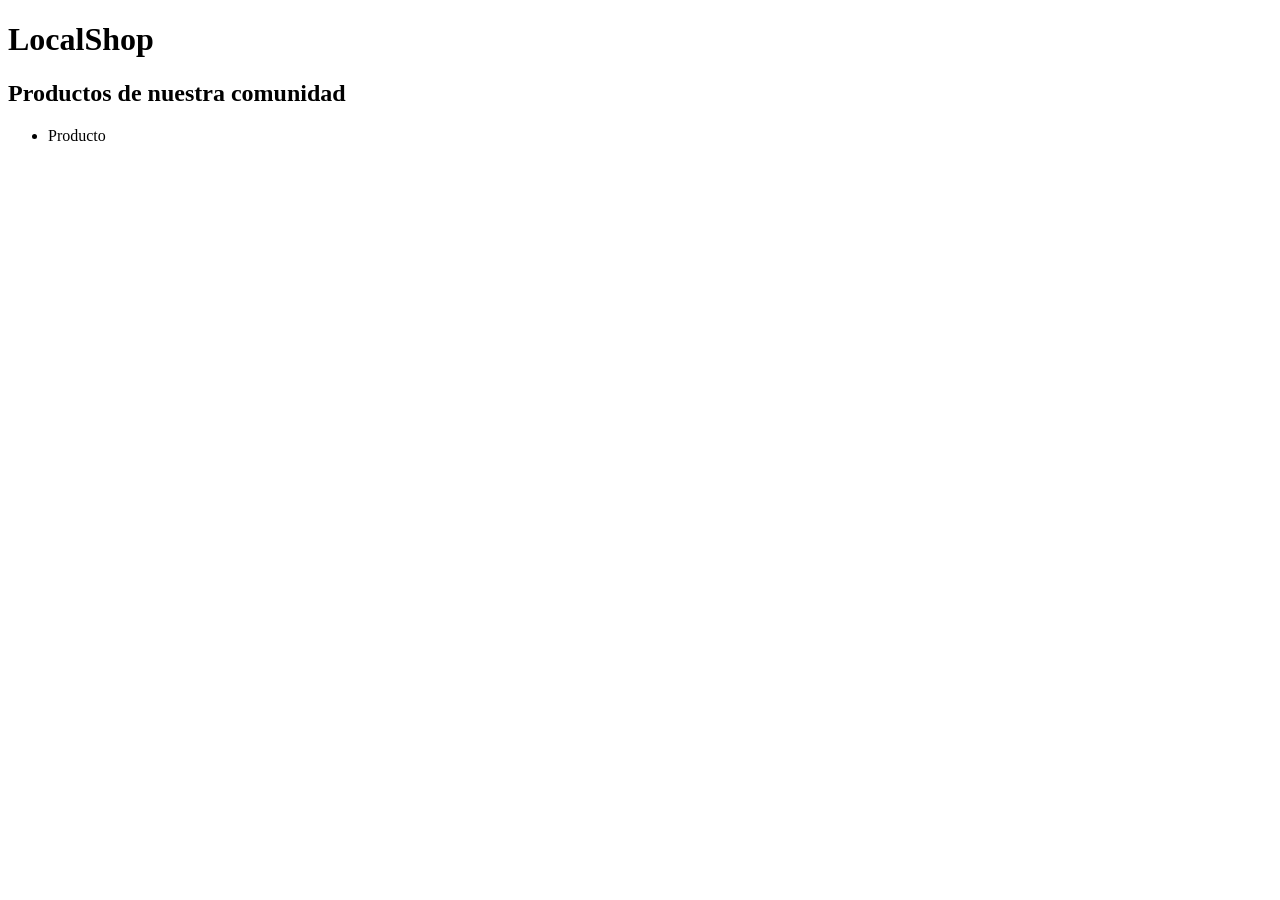
==== src/main/resources/templates/index.html @ daa137a4 "feat(ssr): render products with Thymeleaf controller" ====
<!doctype html>
<html lang="es" xmlns:th="http://www.thymeleaf.org">
<head>
    <meta charset="UTF-8">
    <meta name="viewport" content="width=device-width, initial-scale=1">
    <title>LocalShop</title>
</head>
<body>
<header><h1>LocalShop</h1></header>
<main>
    <h2>Productos de nuestra comunidad</h2>
    <ul>
        <li th:each="producto : ${productos}" th:text="${producto.nombre}">Producto</li>
    </ul>
</main>
</body>
</html>
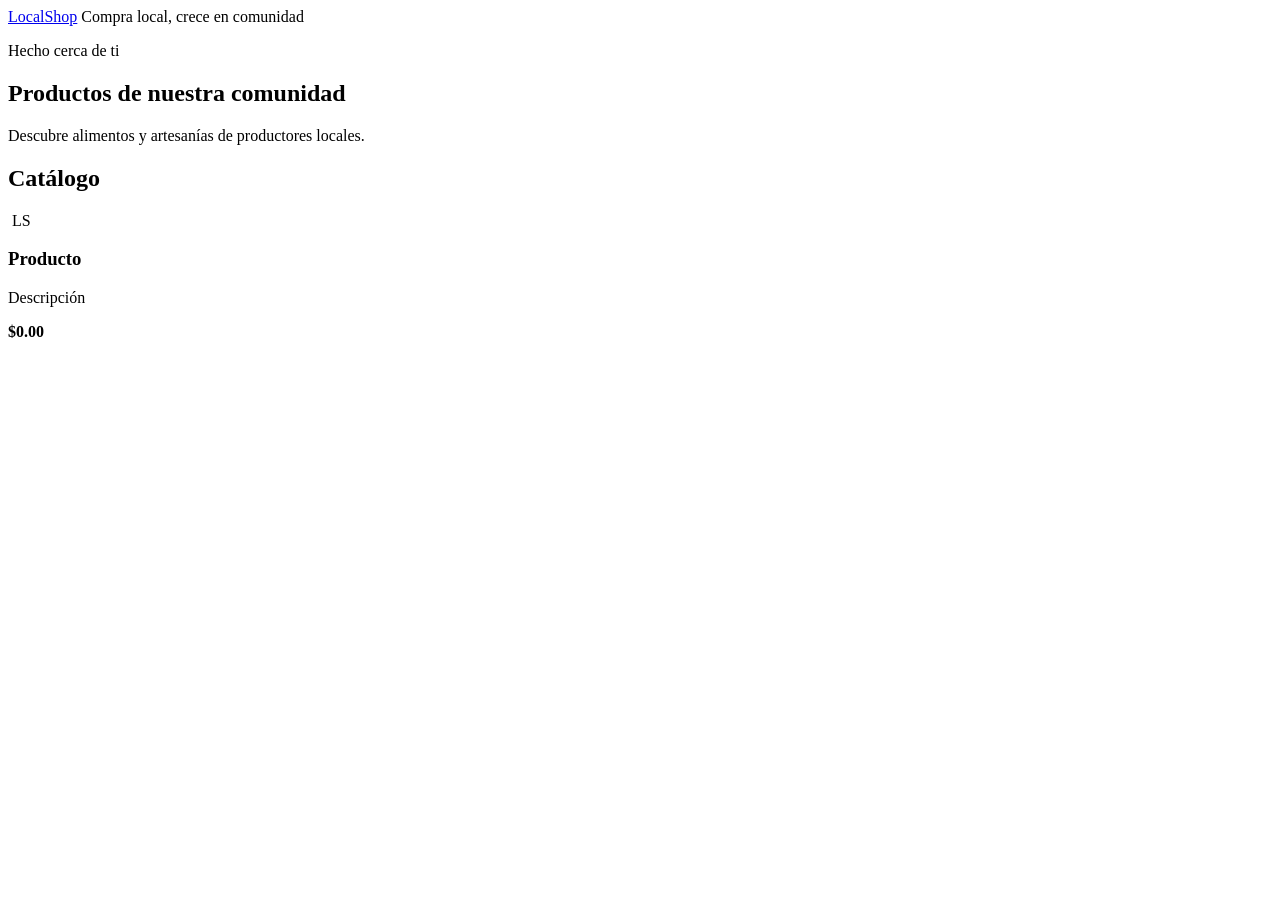
==== commit b39fe579: "feat(ui): build responsive product cards" ====
--- a/src/main/resources/templates/index.html
+++ b/src/main/resources/templates/index.html
@@ -6,12 +6,34 @@
     <title>LocalShop</title>
 </head>
 <body>
-<header><h1>LocalShop</h1></header>
-<main>
-    <h2>Productos de nuestra comunidad</h2>
-    <ul>
-        <li th:each="producto : ${productos}" th:text="${producto.nombre}">Producto</li>
-    </ul>
+<header class="navbar">
+    <a class="brand" href="/">LocalShop</a>
+    <span>Compra local, crece en comunidad</span>
+</header>
+<main class="container">
+    <section class="hero">
+        <p class="eyebrow">Hecho cerca de ti</p>
+        <h1>Productos de nuestra comunidad</h1>
+        <p>Descubre alimentos y artesanías de productores locales.</p>
+    </section>
+    <section class="catalog" aria-labelledby="catalog-title">
+        <h2 id="catalog-title">Catálogo</h2>
+        <div class="product-grid">
+            <article class="product-card" th:each="producto : ${productos}">
+                <div class="product-image">
+                    <img th:if="${producto.imagenUrl != null and !producto.imagenUrl.isBlank()}"
+                         th:src="${producto.imagenUrl}" th:alt="${producto.nombre}">
+                    <span th:unless="${producto.imagenUrl != null and !producto.imagenUrl.isBlank()}"
+                          aria-hidden="true">LS</span>
+                </div>
+                <div class="product-content">
+                    <h3 th:text="${producto.nombre}">Producto</h3>
+                    <p th:text="${producto.descripcion}">Descripción</p>
+                    <strong th:text="${'$' + #numbers.formatDecimal(producto.precio, 1, 2)}">$0.00</strong>
+                </div>
+            </article>
+        </div>
+    </section>
 </main>
 </body>
 </html>
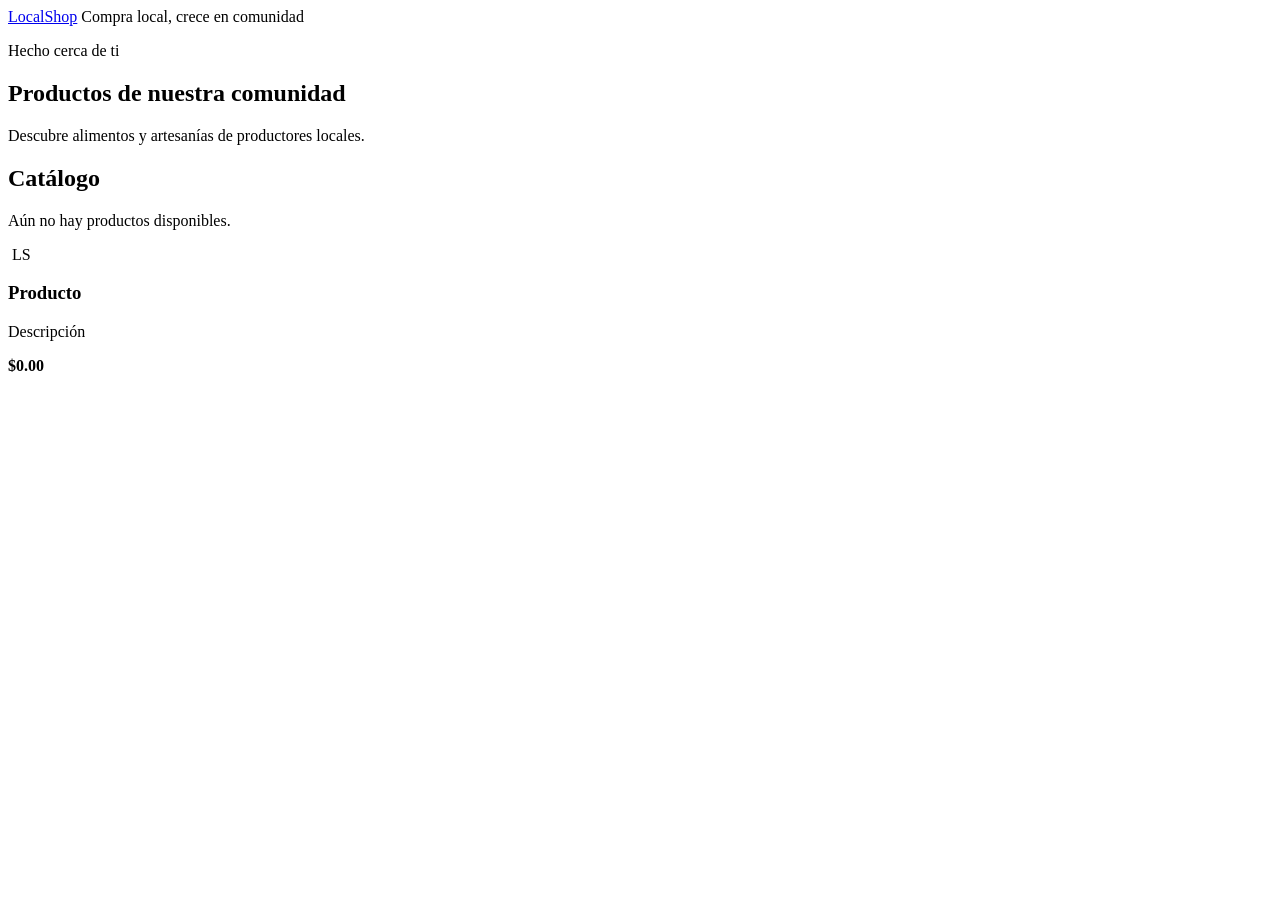
==== commit 8264218b: "style(ui): add local styles and empty catalog state" ====
--- a/src/main/resources/templates/index.html
+++ b/src/main/resources/templates/index.html
@@ -4,6 +4,7 @@
     <meta charset="UTF-8">
     <meta name="viewport" content="width=device-width, initial-scale=1">
     <title>LocalShop</title>
+    <link rel="stylesheet" href="/css/styles.css">
 </head>
 <body>
 <header class="navbar">
@@ -18,6 +19,7 @@
     </section>
     <section class="catalog" aria-labelledby="catalog-title">
         <h2 id="catalog-title">Catálogo</h2>
+        <p class="empty-state" th:if="${#lists.isEmpty(productos)}">Aún no hay productos disponibles.</p>
         <div class="product-grid">
             <article class="product-card" th:each="producto : ${productos}">
                 <div class="product-image">
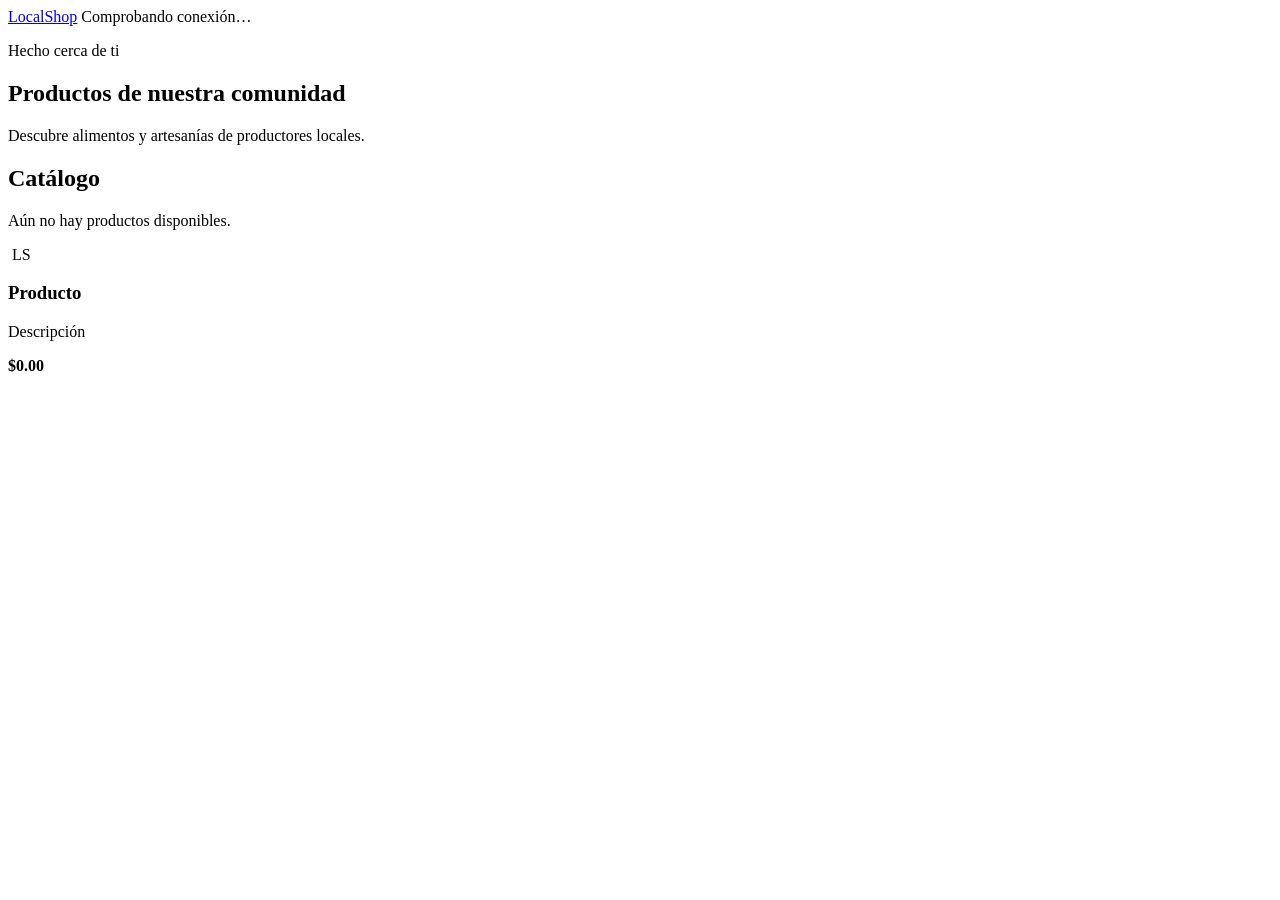
==== commit ecc405ee: "feat(shell): register service worker and shell assets" ====
--- a/src/main/resources/templates/index.html
+++ b/src/main/resources/templates/index.html
@@ -3,13 +3,15 @@
 <head>
     <meta charset="UTF-8">
     <meta name="viewport" content="width=device-width, initial-scale=1">
+    <meta name="theme-color" content="#28664a">
     <title>LocalShop</title>
+    <link rel="manifest" href="/manifest.json">
     <link rel="stylesheet" href="/css/styles.css">
 </head>
 <body>
 <header class="navbar">
     <a class="brand" href="/">LocalShop</a>
-    <span>Compra local, crece en comunidad</span>
+    <span class="connection-status" data-connection-status aria-live="polite">Comprobando conexión…</span>
 </header>
 <main class="container">
     <section class="hero">
@@ -37,5 +39,6 @@
         </div>
     </section>
 </main>
+<script src="/js/pwa-register.js" defer></script>
 </body>
 </html>
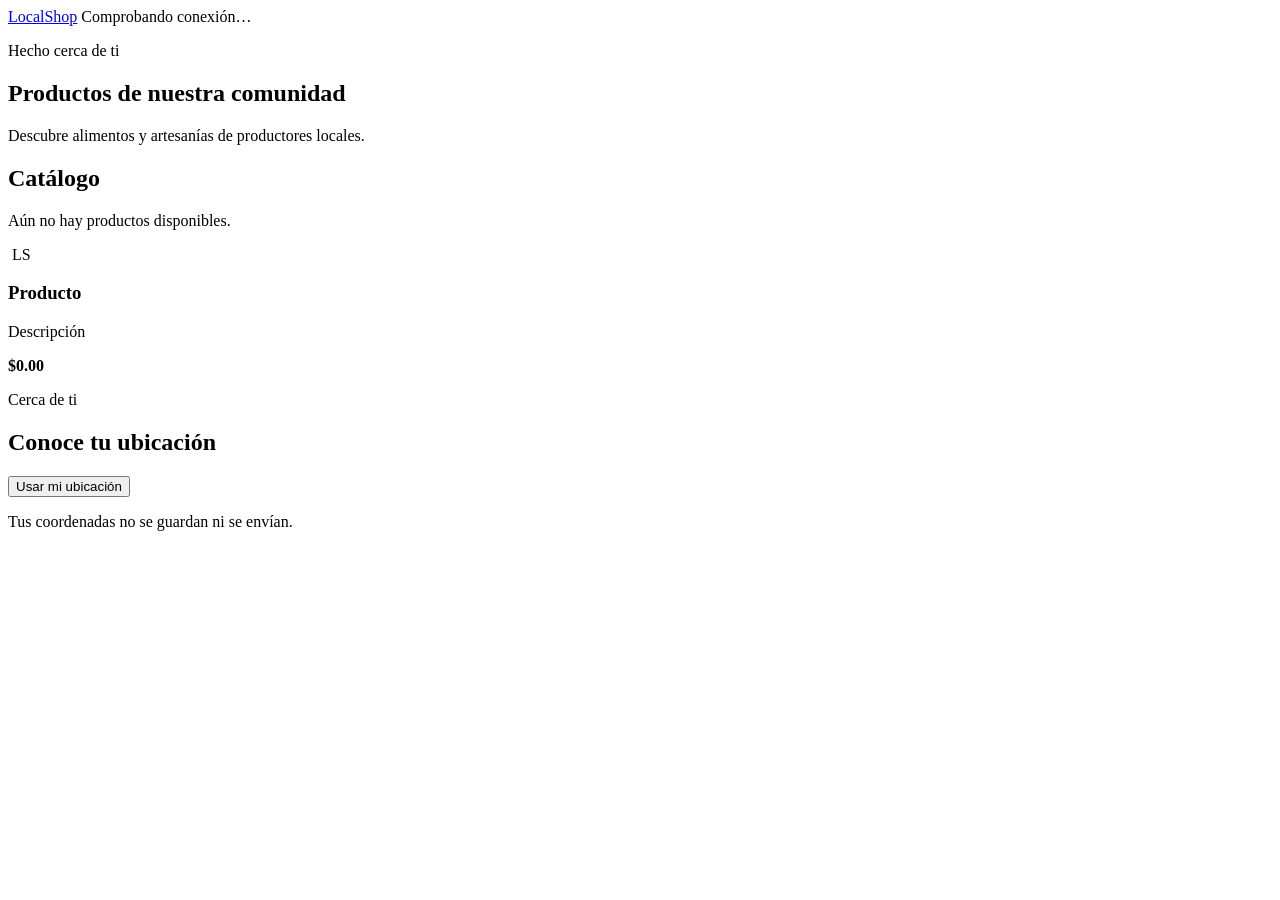
==== commit dc0a7673: "feat(geo): request device location on button click" ====
--- a/src/main/resources/templates/index.html
+++ b/src/main/resources/templates/index.html
@@ -38,7 +38,13 @@
             </article>
         </div>
     </section>
+    <section class="location-panel" aria-labelledby="location-title">
+        <div><p class="eyebrow">Cerca de ti</p><h2 id="location-title">Conoce tu ubicación</h2></div>
+        <button type="button" data-location-button>Usar mi ubicación</button>
+        <p data-location-status aria-live="polite">Tus coordenadas no se guardan ni se envían.</p>
+    </section>
 </main>
 <script src="/js/pwa-register.js" defer></script>
+<script src="/js/geolocation.js" defer></script>
 </body>
 </html>
